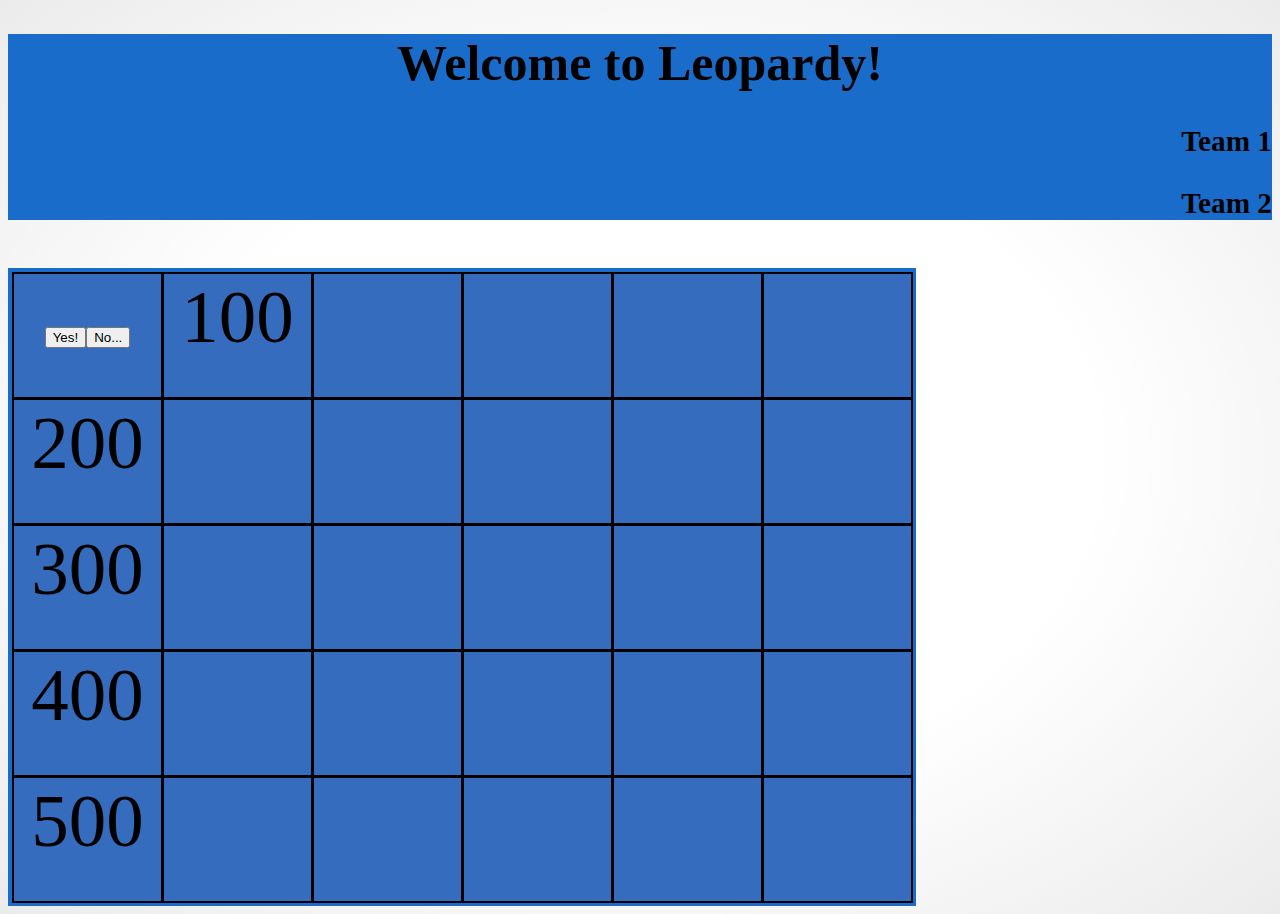
==== index.html @ b93a7317 "values are working for the buttons" ====
<!DOCTYPE html>
<html lang="en">
<head>
    <meta charset="UTF-8">
    <meta name="viewport" content="width=device-width, initial-scale=1.0">
    <title>Leopardy</title>
    <link rel="stylesheet" href="style.css">
</head>
<body>
    <header class="gameheader">
        <h1 class="greeting">Welcome to Leopardy!</h1>
        <h3 class="team score">Team 1</h3>
        <h3 class="team score">Team 2</h3>
    </header>
    <br>
    <main class="gameboard" id="arena">

        <div class="squ1 square" data-increment="100"></div>
        <div class="squ1 square" data-increment="100">100</div>
        <div class="squ1 square" data-increment="100"></div>
        <div class="squ1 square" data-increment="100"></div>
        <div class="squ1 square" data-increment="100"></div>
        <div class="squ1 square" data-increment="100"></div>
        <div class="squ2 square" data-increment="200">200</div>
        <div class="squ2 square" data-increment="200"></div>
        <div class="squ2 square" data-increment="200"></div>
        <div class="squ2 square" data-increment="200"></div>
        <div class="squ2 square" data-increment="200"></div>
        <div class="squ2 square" data-increment="200"></div>
        <div class="squ3 square" data-increment="300">300</div>
        <div class="squ3 square" data-increment="300"></div>
        <div class="squ3 square" data-increment="300"></div>
        <div class="squ3 square" data-increment="300"></div>
        <div class="squ3 square" data-increment="300"></div>
        <div class="squ3 square" data-increment="300"></div>
        <div class="squ4 square" data-increment="400">400</div>
        <div class="squ4 square" data-increment="400"></div>
        <div class="squ4 square" data-increment="400"></div>
        <div class="squ4 square" data-increment="400"></div>
        <div class="squ4 square" data-increment="400"></div>
        <div class="squ4 square" data-increment="400"></div>
        <div class="squ5 square" data-increment="500">500</div>
        <div class="squ5 square" data-increment="500"></div>
        <div class="squ5 square" data-increment="500"></div>
        <div class="squ5 square" data-increment="500"></div>
        <div class="squ5 square" data-increment="500"></div>
        <div class="squ5 square" data-increment="500"></div>
    </main>
    <script src="app.js"></script>
</body>
</html>
---- style.css ----
.gameboard {
    display: grid;
    grid-template-columns: repeat(6, 1fr);
    height: 70vmin;
    width: 100vmin;
    border: #1a6cca 4px solid;
    background-color: rgba(54, 108, 189, 1)
    
}

.square {
    border: 2px solid;
    margin-bottom: -1px;
    margin-right: -1px;
     display: block;
    text-align: center; 
    font-size: 75px;
    align-items: center;
   
    
}

.greeting {
    text-align: center;
}

.button {
    background-color: blue;
}
 
body {
   background-image: radial-gradient(ellipse at center, rgba(0,0,0,0) 50%, rgba(0,0,0,0.08) 100%), url('https://www.csstextures.com/leopard-T47.jpg'); background-repeat: repeat;
}

.gameheader {
    font-size: 25px;
    background-color: #1a6cca;
}
.team {
    text-align: right;
}
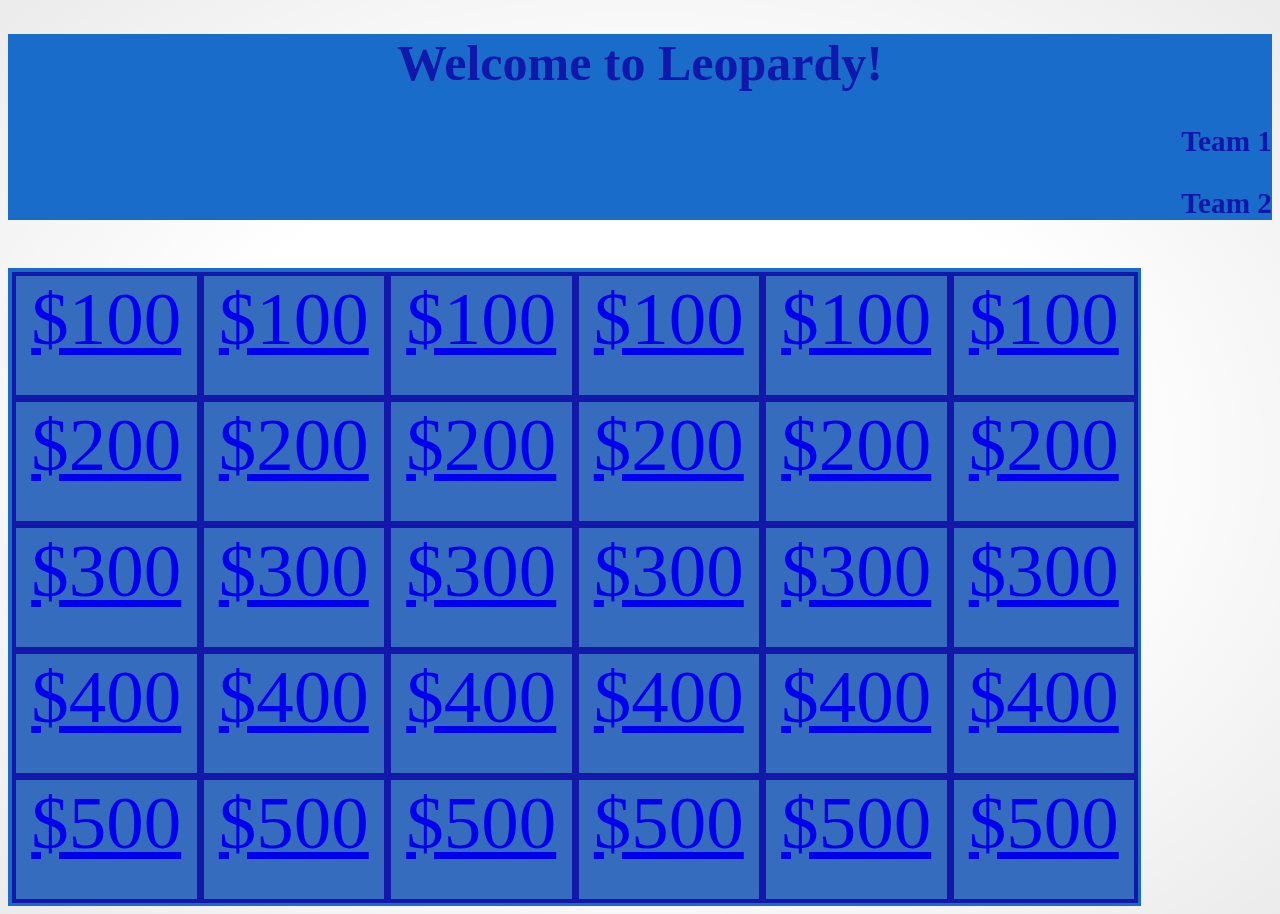
==== commit 4fefbcf7: "added answer button not yet working though" ====
--- a/index.html
+++ b/index.html
@@ -14,38 +14,128 @@
     </header>
     <br>
     <main class="gameboard" id="arena">
-
-        <div class="squ1 square" data-increment="100"></div>
-        <div class="squ1 square" data-increment="100">100</div>
-        <div class="squ1 square" data-increment="100"></div>
-        <div class="squ1 square" data-increment="100"></div>
-        <div class="squ1 square" data-increment="100"></div>
-        <div class="squ1 square" data-increment="100"></div>
-        <div class="squ2 square" data-increment="200">200</div>
-        <div class="squ2 square" data-increment="200"></div>
-        <div class="squ2 square" data-increment="200"></div>
-        <div class="squ2 square" data-increment="200"></div>
-        <div class="squ2 square" data-increment="200"></div>
-        <div class="squ2 square" data-increment="200"></div>
-        <div class="squ3 square" data-increment="300">300</div>
-        <div class="squ3 square" data-increment="300"></div>
-        <div class="squ3 square" data-increment="300"></div>
-        <div class="squ3 square" data-increment="300"></div>
-        <div class="squ3 square" data-increment="300"></div>
-        <div class="squ3 square" data-increment="300"></div>
-        <div class="squ4 square" data-increment="400">400</div>
-        <div class="squ4 square" data-increment="400"></div>
-        <div class="squ4 square" data-increment="400"></div>
-        <div class="squ4 square" data-increment="400"></div>
-        <div class="squ4 square" data-increment="400"></div>
-        <div class="squ4 square" data-increment="400"></div>
-        <div class="squ5 square" data-increment="500">500</div>
-        <div class="squ5 square" data-increment="500"></div>
-        <div class="squ5 square" data-increment="500"></div>
-        <div class="squ5 square" data-increment="500"></div>
-        <div class="squ5 square" data-increment="500"></div>
-        <div class="squ5 square" data-increment="500"></div>
+        <div class="squ1 square" data-increment="100"><a href="questions.html">$100</a>
+            <button class="choices"style=Display:none>Yes!</button>
+            <button class="choices"style=Display:none>No...</button>
+        </div>
+        <div class="squ1 square" data-increment="100"><a href="questions.html">$100</a>
+            <button class="choices"style=Display:none>Yes!</button>
+            <button class="choices"style=Display:none>No...</button>
+        </div>
+        <div class="squ1 square" data-increment="100"><a href="questions.html">$100</a>
+            <button class="choices"style=Display:none>Yes!</button>
+            <button class="choices"style=Display:none>No...</button>
+        </div>
+        <div class="squ1 square" data-increment="100"><a href="questions.html">$100</a>
+            <button class="choices"style=Display:none>Yes!</button>
+            <button class="choices"style=Display:none>No...</button>
+        </div>
+        <div class="squ1 square" data-increment="100"><a href="questions.html">$100</a>
+            <button class="choices"style=Display:none>Yes!</button>
+            <button class="choices"style=Display:none>No...</button>
+        </div>
+        <div class="squ1 square" data-increment="100"><a href="questions.html">$100</a>
+            <button class="choices"style=Display:none>Yes!</button>
+            <button class="choices"style=Display:none>No...</button>
+        </div>
+        <div class="squ2 square" data-increment="200"><a href="questions.html">$200</a>
+            <button class="choices"style=Display:none>Yes!</button>
+            <button class="choices"style=Display:none>No...</button>
+        </div>
+        <div class="squ2 square" data-increment="200"><a href="questions.html">$200</a>
+            <button class="choices"style=Display:none>Yes!</button>
+            <button class="choices"style=Display:none>No...</button>
+        </div>
+        <div class="squ2 square" data-increment="200"><a href="questions.html">$200</a>
+            <button class="choices"style=Display:none>Yes!</button>
+            <button class="choices"style=Display:none>No...</button>
+        </div>
+        <div class="squ2 square" data-increment="200"><a href="questions.html">$200</a>
+            <button class="choices"style=Display:none>Yes!</button>
+            <button class="choices"style=Display:none>No...</button>
+        </div>
+        <div class="squ2 square" data-increment="200"><a href="questions.html">$200</a>
+            <button class="choices"style=Display:none>Yes!</button>
+            <button class="choices"style=Display:none>No...</button>
+        </div>
+        <div class="squ2 square" data-increment="200"><a href="questions.html">$200</a>
+            <button class="choices"style=Display:none>Yes!</button>
+            <button class="choices"style=Display:none>No...</button>
+        </div>
+        <div class="squ3 square" data-increment="300"><a href="questions.html">$300</a>
+            <button class="choices"style=Display:none>Yes!</button>
+            <button class="choices"style=Display:none>No...</button>
+        </div>
+        <div class="squ3 square" data-increment="300"><a href="questions.html">$300</a>
+            <button class="choices"style=Display:none>Yes!</button>
+            <button class="choices"style=Display:none>No...</button>
+        </div>
+        <div class="squ3 square" data-increment="300"><a href="questions.html">$300</a>
+            <button class="choices"style=Display:none>Yes!</button>
+            <button class="choices"style=Display:none>No...</button>
+        </div>
+        <div class="squ3 square" data-increment="300"><a href="questions.html">$300</a>
+            <button class="choices"style=Display:none>Yes!</button>
+            <button class="choices"style=Display:none>No...</button>
+        </div>
+        <div class="squ3 square" data-increment="300"><a href="questions.html">$300</a>
+            <button class="choices"style=Display:none>Yes!</button>
+            <button class="choices"style=Display:none>No...</button>
+        </div>
+        <div class="squ3 square" data-increment="300"><a href="questions.html">$300</a>
+            <button class="choices"style=Display:none>Yes!</button>
+            <button class="choices"style=Display:none>No...</button>
+        </div>
+        <div class="squ4 square" data-increment="400"><a href="questions.html">$400</a>
+            <button class="choices"style=Display:none>Yes!</button>
+            <button class="choices"style=Display:none>No...</button>
+        </div>
+        <div class="squ4 square" data-increment="400"><a href="questions.html">$400</a>
+            <button class="choices"style=Display:none>Yes!</button>
+            <button class="choices"style=Display:none>No...</button>
+        </div>
+        <div class="squ4 square" data-increment="400"><a href="questions.html">$400</a>
+            <button class="choices"style=Display:none>Yes!</button>
+            <button class="choices"style=Display:none>No...</button>
+        </div>
+        <div class="squ4 square" data-increment="400"><a href="questions.html">$400</a>
+            <button class="choices"style=Display:none>Yes!</button>
+            <button class="choices"style=Display:none>No...</button>
+        </div>
+        <div class="squ4 square" data-increment="400"><a href="questions.html">$400</a>
+            <button class="choices"style=Display:none>Yes!</button>
+            <button class="choices"style=Display:none>No...</button>
+        </div>
+        <div class="squ4 square" data-increment="400"><a href="questions.html">$400</a>
+            <button class="choices"style=Display:none>Yes!</button>
+            <button class="choices"style=Display:none>No...</button>
+        </div>
+        <div class="squ5 square" data-increment="500"><a href="questions.html">$500</a>
+            <button class="choices"style=Display:none>Yes!</button>
+            <button class="choices"style=Display:none>No...</button>
+        </div>
+        <div class="squ5 square" data-increment="500"><a href="questions.html">$500</a>
+            <button class="choices"style=Display:none>Yes!</button>
+            <button class="choices"style=Display:none>No...</button>
+        </div>
+        <div class="squ5 square" data-increment="500"><a href="questions.html">$500</a>
+            <button class="choices"style=Display:none>Yes!</button>
+            <button class="choices"style=Display:none>No...</button>
+        </div>
+        <div class="squ5 square" data-increment="500"><a href="questions.html">$500</a>
+            <button class="choices"style=Display:none>Yes!</button>
+            <button class="choices"style=Display:none>No...</button>
+        </div>
+        <div class="squ5 square" data-increment="500"><a href="questions.html">$500</a>
+            <button class="choices"style=Display:none>Yes!</button>
+            <button class="choices"style=Display:none>No...</button>
+        </div>
+        <div class="squ5 square" data-increment="500"><a href="questions.html">$500</a>
+            <button class="choices"style=Display:none>Yes!</button>
+            <button class="choices"style=Display:none>No...</button>
+        </div>
     </main>
     <script src="app.js"></script>
+    <!-- <script src="questions.js"></script> -->
 </body>
 </html>--- a/style.css
+++ b/style.css
@@ -2,26 +2,32 @@
     display: grid;
     grid-template-columns: repeat(6, 1fr);
     height: 70vmin;
-    width: 100vmin;
+    width: 125vmin;
     border: #1a6cca 4px solid;
-    background-color: rgba(54, 108, 189, 1)
+    color: rgba(16, 14, 168, 0.904);
+    
     
 }
 
 .square {
-    border: 2px solid;
+    border: 4px solid;
     margin-bottom: -1px;
     margin-right: -1px;
      display: block;
     text-align: center; 
     font-size: 75px;
     align-items: center;
+   background-color: rgba(54, 108, 189, 1)
    
-    
 }
-
+.square:hover{
+    color:yellow;
+    font-weight:bold
+}
 .greeting {
     text-align: center;
+    color:  rgba(16, 14, 168, 0.904);
+    
 }
 
 .button {
@@ -38,4 +44,13 @@
 }
 .team {
     text-align: right;
+    color:  rgba(16, 14, 168, 0.904);
 }
+
+.button {
+    display: none;
+}
+.show-answer {
+    bottom: 100px;
+    
+}
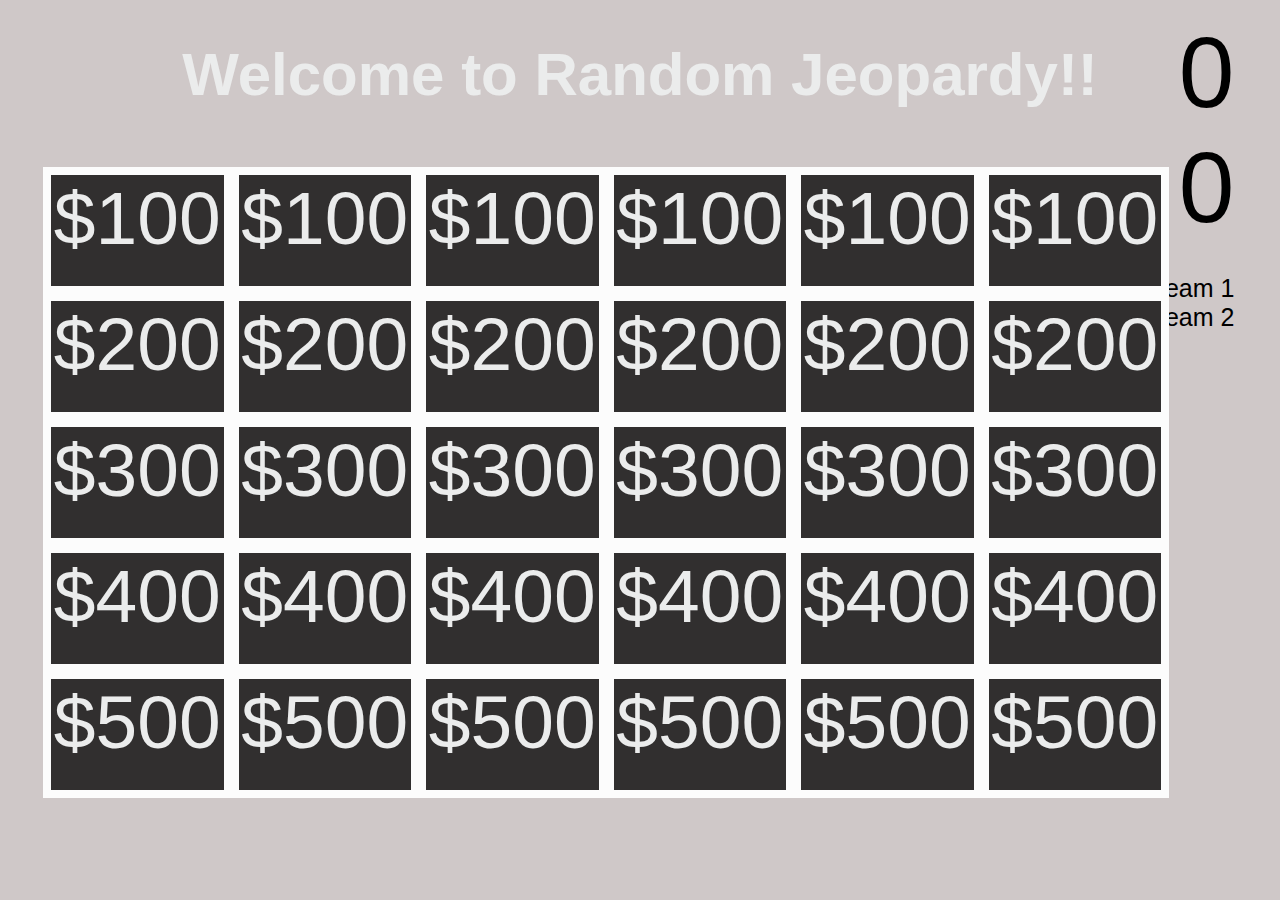
==== commit 0573a01b: "reworked the css and added a odometer" ====
--- a/index.html
+++ b/index.html
@@ -3,17 +3,27 @@
 <head>
     <meta charset="UTF-8">
     <meta name="viewport" content="width=device-width, initial-scale=1.0">
-    <title>Leopardy</title>
+    <title>Random Jeopardy!</title>
     <link rel="stylesheet" href="style.css">
+    <link rel="stylesheet" href="http://github.hubspot.com/odometer/themes/odometer-theme-train-station.css">
 </head>
 <body>
     <header class="gameheader">
-        <h1 class="greeting">Welcome to Leopardy!</h1>
-        <h3 class="team score">Team 1</h3>
-        <h3 class="team score">Team 2</h3>
+        <h1 class="greeting">Welcome to Random Jeopardy!!</h1>
+       
+        <div class="odometer-div">
+        <div id="odometerComputer" class="odometer">0</div>
+        <div class="small-divider"></div>
+        <div id="odometerPlayer" class="odometer">0</div>
+        <br>
+        <label for="odometerComputer">Team 1</label>
+        <div class="large-divider"></div>
+        <label for="odometerPlayer">Team 2<label>
+        </div>
     </header>
     <br>
     <main class="gameboard" id="arena">
+       
         <div class="squ1 square" data-increment="100"><a href="questions.html">$100</a>
             <button class="choices"style=Display:none>Yes!</button>
             <button class="choices"style=Display:none>No...</button>
@@ -136,6 +146,7 @@
         </div>
     </main>
     <script src="app.js"></script>
+    <script type="text/javascript" src="http://github.hubspot.com/odometer/odometer.js">
     <!-- <script src="questions.js"></script> -->
 </body>
 </html>--- a/style.css
+++ b/style.css
@@ -3,31 +3,33 @@
     grid-template-columns: repeat(6, 1fr);
     height: 70vmin;
     width: 125vmin;
-    border: #1a6cca 4px solid;
-    color: rgba(16, 14, 168, 0.904);
-    
-    
+    position: relative;
+    left: 35px;
+    font-family: Geneva,Verdana, Tahoma, sans-serif;
 }
-
+a {
+    text-decoration: #312f2f;
+    color: #ebecec;
+}
 .square {
-    border: 4px solid;
+    border: #fcfcfc 8px solid;
     margin-bottom: -1px;
     margin-right: -1px;
      display: block;
     text-align: center; 
     font-size: 75px;
     align-items: center;
-   background-color: rgba(54, 108, 189, 1)
+    background-color: #312f2f;
    
 }
 .square:hover{
-    color:yellow;
+    background-color: rgb(7, 10, 175);
     font-weight:bold
 }
 .greeting {
     text-align: center;
-    color:  rgba(16, 14, 168, 0.904);
-    
+    color: #ebecec;
+    font-family: Geneva,Verdana, Tahoma, sans-serif;
 }
 
 .button {
@@ -35,12 +37,12 @@
 }
  
 body {
-   background-image: radial-gradient(ellipse at center, rgba(0,0,0,0) 50%, rgba(0,0,0,0.08) 100%), url('https://www.csstextures.com/leopard-T47.jpg'); background-repeat: repeat;
+   background-color: #cfc8c8
 }
 
 .gameheader {
-    font-size: 25px;
-    background-color: #1a6cca;
+    font-size: 30px;
+    background-color:none;
 }
 .team {
     text-align: right;
@@ -54,3 +56,18 @@
     bottom: 100px;
     
 }
+
+.odometer {
+    font-size: 100px;
+}
+
+.odometer-div {
+  text-align: right;
+  position: absolute;
+  right: 2%;
+  top: 15px;
+  padding-left: 20px;
+  padding-right: 20px;
+  font-family: Geneva,Verdana, Tahoma, sans-serif;
+  font-size: 25px;
+}
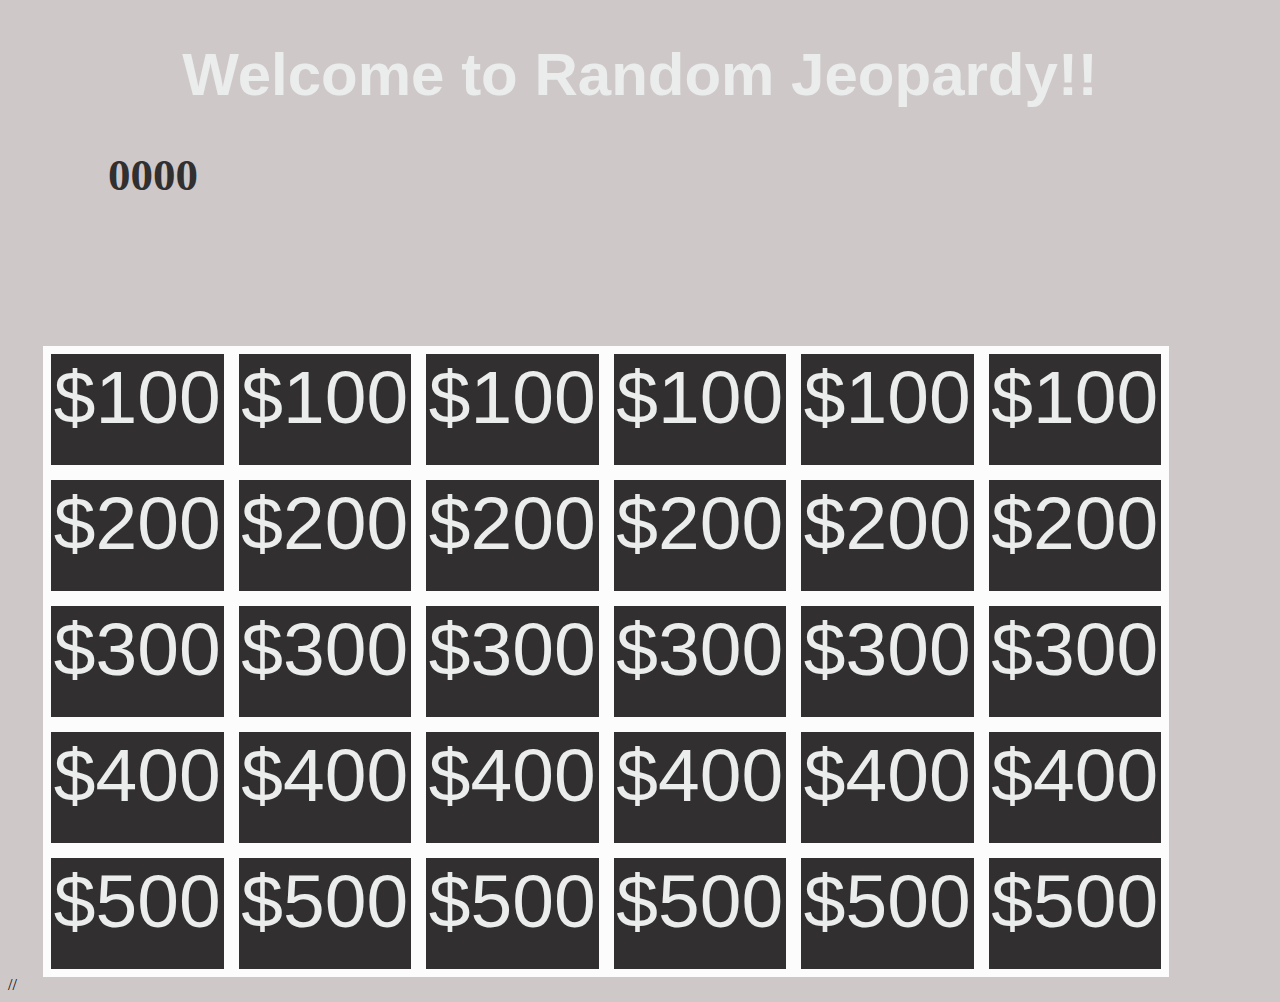
==== commit 7641d678: "added score element" ====
--- a/index.html
+++ b/index.html
@@ -5,20 +5,14 @@
     <meta name="viewport" content="width=device-width, initial-scale=1.0">
     <title>Random Jeopardy!</title>
     <link rel="stylesheet" href="style.css">
-    <link rel="stylesheet" href="http://github.hubspot.com/odometer/themes/odometer-theme-train-station.css">
+    
 </head>
 <body>
     <header class="gameheader">
         <h1 class="greeting">Welcome to Random Jeopardy!!</h1>
-       
-        <div class="odometer-div">
-        <div id="odometerComputer" class="odometer">0</div>
-        <div class="small-divider"></div>
-        <div id="odometerPlayer" class="odometer">0</div>
-        <br>
-        <label for="odometerComputer">Team 1</label>
-        <div class="large-divider"></div>
-        <label for="odometerPlayer">Team 2<label>
+        <div class="teams_score">
+            <h2 class="score team1">0000</h2>
+            <h2 class="score team2">0000</h2>
         </div>
     </header>
     <br>
@@ -146,7 +140,6 @@
         </div>
     </main>
     <script src="app.js"></script>
-    <script type="text/javascript" src="http://github.hubspot.com/odometer/odometer.js">
-    <!-- <script src="questions.js"></script> -->
+    // <!-- <script src="questions.js"></script> -->
 </body>
 </html>--- a/style.css
+++ b/style.css
@@ -57,17 +57,14 @@
     
 }
 
-.odometer {
-    font-size: 100px;
+.score {
+    color: #312f2f;
+    position: relative;
 }
-
-.odometer-div {
-  text-align: right;
-  position: absolute;
-  right: 2%;
-  top: 15px;
-  padding-left: 20px;
-  padding-right: 20px;
-  font-family: Geneva,Verdana, Tahoma, sans-serif;
-  font-size: 25px;
+.team2 {
+    left: 175vmin;
+    bottom: 80px;
 }
+.team1 {
+    left: 100px;
+}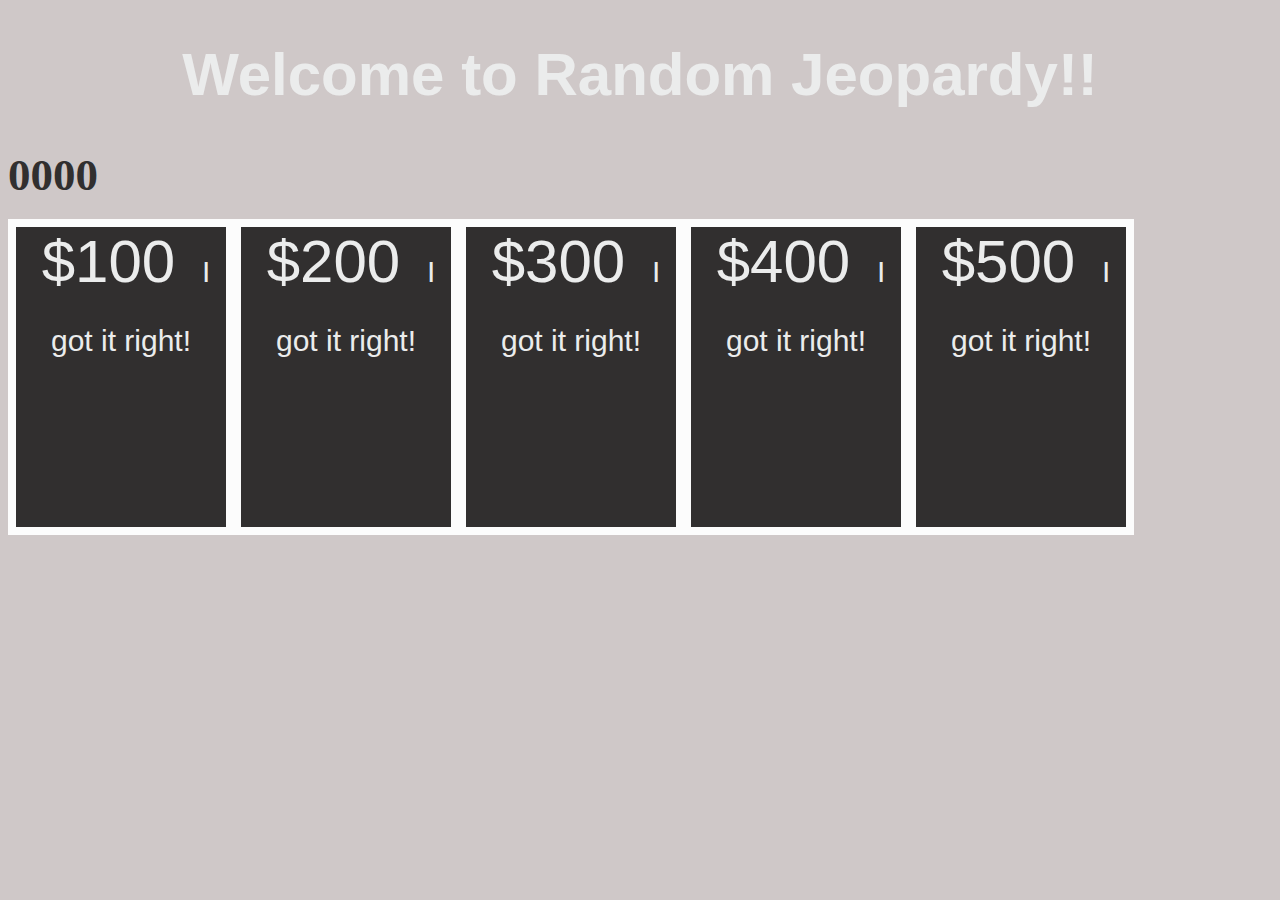
==== commit e6193aea: "Merge pull request #2 from RoshoniaB/working" ====
--- a/index.html
+++ b/index.html
@@ -7,139 +7,37 @@
     <link rel="stylesheet" href="style.css">
     
 </head>
-<body>
+<body class="arena">
     <header class="gameheader">
         <h1 class="greeting">Welcome to Random Jeopardy!!</h1>
         <div class="teams_score">
-            <h2 class="score team1">0000</h2>
-            <h2 class="score team2">0000</h2>
+            <h2 class="score">0000</h2>
         </div>
     </header>
     <br>
-    <main class="gameboard" id="arena">
-       
-        <div class="squ1 square" data-increment="100"><a href="questions.html">$100</a>
-            <button class="choices"style=Display:none>Yes!</button>
-            <button class="choices"style=Display:none>No...</button>
-        </div>
-        <div class="squ1 square" data-increment="100"><a href="questions.html">$100</a>
-            <button class="choices"style=Display:none>Yes!</button>
-            <button class="choices"style=Display:none>No...</button>
-        </div>
-        <div class="squ1 square" data-increment="100"><a href="questions.html">$100</a>
-            <button class="choices"style=Display:none>Yes!</button>
-            <button class="choices"style=Display:none>No...</button>
-        </div>
-        <div class="squ1 square" data-increment="100"><a href="questions.html">$100</a>
-            <button class="choices"style=Display:none>Yes!</button>
-            <button class="choices"style=Display:none>No...</button>
-        </div>
-        <div class="squ1 square" data-increment="100"><a href="questions.html">$100</a>
-            <button class="choices"style=Display:none>Yes!</button>
-            <button class="choices"style=Display:none>No...</button>
-        </div>
-        <div class="squ1 square" data-increment="100"><a href="questions.html">$100</a>
-            <button class="choices"style=Display:none>Yes!</button>
-            <button class="choices"style=Display:none>No...</button>
-        </div>
-        <div class="squ2 square" data-increment="200"><a href="questions.html">$200</a>
-            <button class="choices"style=Display:none>Yes!</button>
-            <button class="choices"style=Display:none>No...</button>
-        </div>
-        <div class="squ2 square" data-increment="200"><a href="questions.html">$200</a>
-            <button class="choices"style=Display:none>Yes!</button>
-            <button class="choices"style=Display:none>No...</button>
-        </div>
-        <div class="squ2 square" data-increment="200"><a href="questions.html">$200</a>
-            <button class="choices"style=Display:none>Yes!</button>
-            <button class="choices"style=Display:none>No...</button>
-        </div>
-        <div class="squ2 square" data-increment="200"><a href="questions.html">$200</a>
-            <button class="choices"style=Display:none>Yes!</button>
-            <button class="choices"style=Display:none>No...</button>
-        </div>
-        <div class="squ2 square" data-increment="200"><a href="questions.html">$200</a>
-            <button class="choices"style=Display:none>Yes!</button>
-            <button class="choices"style=Display:none>No...</button>
-        </div>
-        <div class="squ2 square" data-increment="200"><a href="questions.html">$200</a>
-            <button class="choices"style=Display:none>Yes!</button>
-            <button class="choices"style=Display:none>No...</button>
-        </div>
-        <div class="squ3 square" data-increment="300"><a href="questions.html">$300</a>
-            <button class="choices"style=Display:none>Yes!</button>
-            <button class="choices"style=Display:none>No...</button>
-        </div>
-        <div class="squ3 square" data-increment="300"><a href="questions.html">$300</a>
-            <button class="choices"style=Display:none>Yes!</button>
-            <button class="choices"style=Display:none>No...</button>
-        </div>
-        <div class="squ3 square" data-increment="300"><a href="questions.html">$300</a>
-            <button class="choices"style=Display:none>Yes!</button>
-            <button class="choices"style=Display:none>No...</button>
-        </div>
-        <div class="squ3 square" data-increment="300"><a href="questions.html">$300</a>
-            <button class="choices"style=Display:none>Yes!</button>
-            <button class="choices"style=Display:none>No...</button>
-        </div>
-        <div class="squ3 square" data-increment="300"><a href="questions.html">$300</a>
-            <button class="choices"style=Display:none>Yes!</button>
-            <button class="choices"style=Display:none>No...</button>
-        </div>
-        <div class="squ3 square" data-increment="300"><a href="questions.html">$300</a>
-            <button class="choices"style=Display:none>Yes!</button>
-            <button class="choices"style=Display:none>No...</button>
-        </div>
-        <div class="squ4 square" data-increment="400"><a href="questions.html">$400</a>
-            <button class="choices"style=Display:none>Yes!</button>
-            <button class="choices"style=Display:none>No...</button>
-        </div>
-        <div class="squ4 square" data-increment="400"><a href="questions.html">$400</a>
-            <button class="choices"style=Display:none>Yes!</button>
-            <button class="choices"style=Display:none>No...</button>
-        </div>
-        <div class="squ4 square" data-increment="400"><a href="questions.html">$400</a>
-            <button class="choices"style=Display:none>Yes!</button>
-            <button class="choices"style=Display:none>No...</button>
-        </div>
-        <div class="squ4 square" data-increment="400"><a href="questions.html">$400</a>
-            <button class="choices"style=Display:none>Yes!</button>
-            <button class="choices"style=Display:none>No...</button>
-        </div>
-        <div class="squ4 square" data-increment="400"><a href="questions.html">$400</a>
-            <button class="choices"style=Display:none>Yes!</button>
-            <button class="choices"style=Display:none>No...</button>
-        </div>
-        <div class="squ4 square" data-increment="400"><a href="questions.html">$400</a>
-            <button class="choices"style=Display:none>Yes!</button>
-            <button class="choices"style=Display:none>No...</button>
-        </div>
-        <div class="squ5 square" data-increment="500"><a href="questions.html">$500</a>
-            <button class="choices"style=Display:none>Yes!</button>
-            <button class="choices"style=Display:none>No...</button>
-        </div>
-        <div class="squ5 square" data-increment="500"><a href="questions.html">$500</a>
-            <button class="choices"style=Display:none>Yes!</button>
-            <button class="choices"style=Display:none>No...</button>
-        </div>
-        <div class="squ5 square" data-increment="500"><a href="questions.html">$500</a>
-            <button class="choices"style=Display:none>Yes!</button>
-            <button class="choices"style=Display:none>No...</button>
-        </div>
-        <div class="squ5 square" data-increment="500"><a href="questions.html">$500</a>
-            <button class="choices"style=Display:none>Yes!</button>
-            <button class="choices"style=Display:none>No...</button>
-        </div>
-        <div class="squ5 square" data-increment="500"><a href="questions.html">$500</a>
-            <button class="choices"style=Display:none>Yes!</button>
-            <button class="choices"style=Display:none>No...</button>
-        </div>
-        <div class="squ5 square" data-increment="500"><a href="questions.html">$500</a>
-            <button class="choices"style=Display:none>Yes!</button>
-            <button class="choices"style=Display:none>No...</button>
-        </div>
+    <main class="gameboard">
+        <div class="squ1 square" ><a href="questions.html">$100</a>
+            <span class='btn' data-increment="100" class="choices">I got it right!</span> 
+            
+    </div>
+         <div class="squ2 square" ><a href="questions.html">$200</a>
+            <span class='btn' data-increment="200" class="choices">I got it right!</span> 
+      
+    </div>
+        <div class="squ3 square" ><a href="questions.html">$300</a>
+            <span class='btn' data-increment="300" class="choices">I got it right!</span> 
+            
+    </div>
+
+        <div class="squ4 square" ><a href="questions.html">$400</a>
+            <span class='btn' data-increment="400" class="choices">I got it right!</span> 
+            
+    </div>
+        <div class="squ5 square" ><a href="questions.html">$500</a>
+            <span class='btn' data-increment="500" class="choices">I got it right!</span> 
+            
+    </div> 
     </main>
     <script src="app.js"></script>
-    // <!-- <script src="questions.js"></script> -->
 </body>
 </html>--- a/style.css
+++ b/style.css
@@ -1,26 +1,25 @@
 .gameboard {
     display: grid;
     grid-template-columns: repeat(6, 1fr);
-    height: 70vmin;
-    width: 125vmin;
-    position: relative;
+    height: 35vmin;
+    width: 150vmin;
+    /* position: relative; */
     left: 35px;
     font-family: Geneva,Verdana, Tahoma, sans-serif;
+    
 }
 a {
     text-decoration: #312f2f;
     color: #ebecec;
+    padding: 10px;
 }
 .square {
     border: #fcfcfc 8px solid;
     margin-bottom: -1px;
     margin-right: -1px;
-     display: block;
     text-align: center; 
-    font-size: 75px;
-    align-items: center;
+    font-size: 60px;
     background-color: #312f2f;
-   
 }
 .square:hover{
     background-color: rgb(7, 10, 175);
@@ -31,11 +30,13 @@
     color: #ebecec;
     font-family: Geneva,Verdana, Tahoma, sans-serif;
 }
-
-.button {
-    background-color: blue;
+.btn{
+    font-size: 30px;
+    color: #ebecec;
 }
- 
+.btn:hover {
+color: rgb(255, 255, 6);
+} 
 body {
    background-color: #cfc8c8
 }
@@ -44,27 +45,14 @@
     font-size: 30px;
     background-color:none;
 }
-.team {
-    text-align: right;
-    color:  rgba(16, 14, 168, 0.904);
-}
 
-.button {
-    display: none;
-}
+
 .show-answer {
     bottom: 100px;
     
 }
-
 .score {
     color: #312f2f;
     position: relative;
+    display: inline;
 }
-.team2 {
-    left: 175vmin;
-    bottom: 80px;
-}
-.team1 {
-    left: 100px;
-}